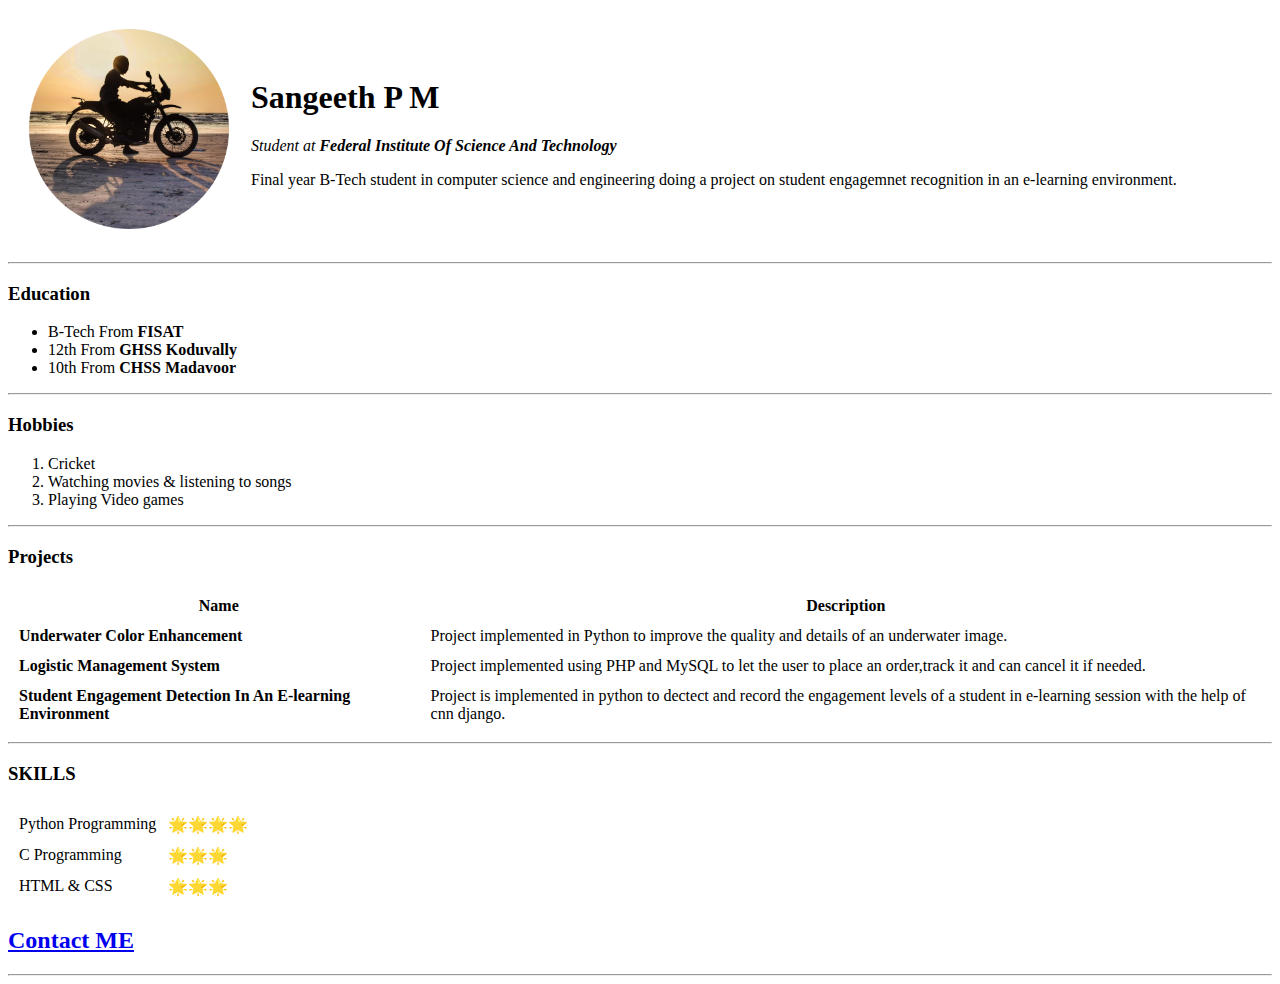
==== index.html @ 0aa4c55d "Uploaded the cv html files" ====
<!DOCTYPE html>
<html lang="en" dir="ltr">
  <head>
    <meta charset="utf-8">
    <title>Sangeeth's Personal Site</title>
  </head>
  <body>
    <table cellspacing="20">
      <tr>
        <td><img  height="200" src="images\sangeeth.png" alt="Sangeeth profile picture"></td>
        <td><h1>Sangeeth P M</h1>
        <p><em>Student at <strong>Federal Institute Of Science And Technology</strong></em></p>
        <p>Final year B-Tech student in computer science and engineering doing a project on
          student engagemnet recognition in an e-learning environment.</p></td>
      </tr>
    </table>
    <hr>
    <h3>Education</h3>
    <ul>
      <li>B-Tech From <b>FISAT</b></li>
      <li>12th From <b>GHSS Koduvally</b></li>
      <li>10th From <b>CHSS Madavoor</b></li>
    </ul>
    <hr>
    <h3>Hobbies</h3>
    <ol>
      <li>Cricket</li>
      <li>Watching movies & listening to songs</li>
      <li>Playing Video games</li>
    </ol>
    <hr>
    <h3>Projects</h2>
    <table cellspacing="10">
      <thead>
        <th>Name</th>
        <th>Description</th>
      </thead>
      <tbody>
        <tr>
          <td><b>Underwater Color Enhancement</b></td>
          <td>Project implemented in Python to improve the quality and details of an underwater
            image.</td>
        </tr>
        <tr>
          <td><b>Logistic Management System</b></td>
          <td>Project implemented using PHP and MySQL to let the user to place an order,track
            it and can cancel it if needed.</td>
        </tr>
        <tr>
          <td><strong>Student Engagement Detection In An E-learning Environment</strong></td>
          <td>Project is implemented in python to dectect and record the engagement levels of a
            student in e-learning session with the help of cnn django.</td>
        </tr>
      </tbody>
    </table>
    <hr>
    <h3>SKILLS</h3>
    <table cellspacing="10">
      <tr>
        <td>Python Programming</td>
        <td>🌟🌟🌟🌟</td>
      </tr>
      <tr>
        <td>C Programming</td>
        <td>🌟🌟🌟</td>
      </tr>
      <tr>
        <td>HTML & CSS</td>
        <td>🌟🌟🌟</td>
      </tr>
    </table>
    <h2><a href="contact.html">Contact ME</a></h2>
    <hr>

  </body>
</html>
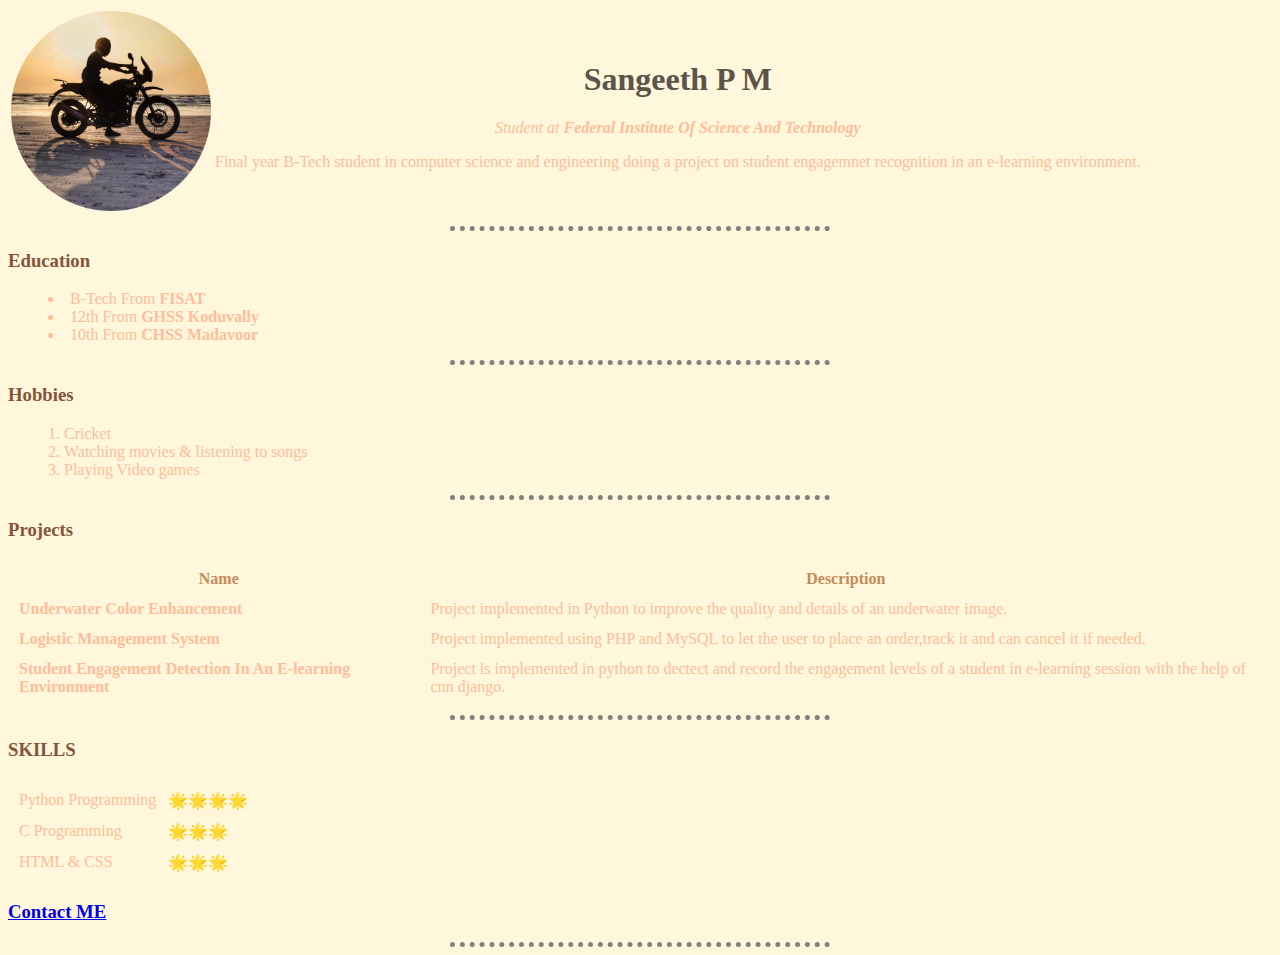
==== commit 95f83ece: "Update index.html" ====
--- a/index.html
+++ b/index.html
@@ -3,19 +3,20 @@
   <head>
     <meta charset="utf-8">
     <title>Sangeeth's Personal Site</title>
+    <link rel="stylesheet" href="css/styles.css">
   </head>
   <body>
-    <table cellspacing="20">
+    <table>
       <tr>
-        <td><img  height="200" src="images\sangeeth.png" alt="Sangeeth profile picture"></td>
-        <td><h1>Sangeeth P M</h1>
-        <p><em>Student at <strong>Federal Institute Of Science And Technology</strong></em></p>
+        <td><img class="profimg"  height="200" src="images\sangeeth.png" alt="Sangeeth profile picture"></td>
+        <td class="table1"><h1 class="heading">Sangeeth P M</h1>
+        <p id="info">Student at <strong>Federal Institute Of Science And Technology</strong></em></p>
         <p>Final year B-Tech student in computer science and engineering doing a project on
           student engagemnet recognition in an e-learning environment.</p></td>
       </tr>
     </table>
     <hr>
-    <h3>Education</h3>
+    <h3 class="heading3">Education</h3>
     <ul>
       <li>B-Tech From <b>FISAT</b></li>
       <li>12th From <b>GHSS Koduvally</b></li>
@@ -69,7 +70,7 @@
         <td>🌟🌟🌟</td>
       </tr>
     </table>
-    <h2><a href="contact.html">Contact ME</a></h2>
+    <h3><a href="contact.html">Contact ME</a></h2>
     <hr>
 
   </body>
--- a/css/styles.css
+++ b/css/styles.css
@@ -0,0 +1,53 @@
+body{
+  background-color:#FEF7DC;
+  align-items: center;
+}
+hr{
+  border-style: none;
+  border-top-style: dotted;
+  border-width: 5px;
+  border-color:grey;
+  width: 30%;
+}
+h3{
+  color: #865439;
+  font-family: cursive;
+
+}
+td{
+  text-align: left;
+  font-family: cursive;
+  color: #FFBD9B;
+}
+ul{
+  text-align:justify;
+  font-family: cursive;
+  color: #FFBD9B;
+  list-style-position: inside;
+}
+ol{
+  text-align:justify;
+  font-family: cursive;
+  color: #FFBD9B;
+  list-style-position: inside;
+}
+th{
+  color: #C68B59;
+}
+/****Class selectore****/
+.table1{
+  text-align: center;
+}
+.heading{
+  color: #5D534A;
+  font-family: cursive;
+}
+.heading3{
+  text-align: justify;
+  font-family: cursive;
+}
+#info{
+  font-style: italic;
+  font-family: cursive;
+
+}
